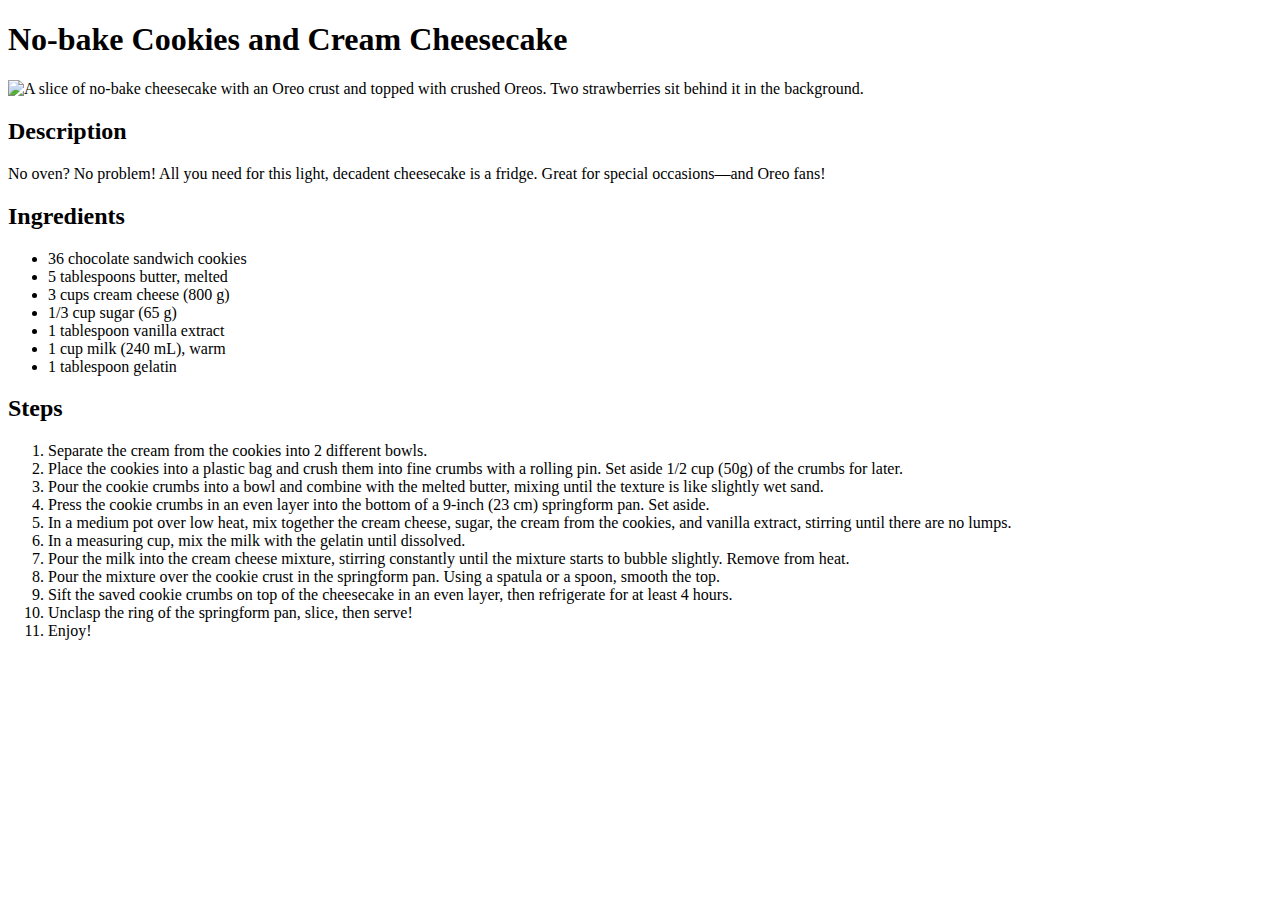
==== recipes/cheesecake.html @ 36e23eae "Initial version of recipe web pages" ====
<!DOCTYPE html>
<html lang="en">
    <head>
        <meta charset="utf-8">
        <title>No-bake Cookies and Cream Cheesecake</title>
    </head>

    <body>
        <h1>No-bake Cookies and Cream Cheesecake</h1>

        <img src="https://img.buzzfeed.com/video-api-prod/assets/7f814a4f46e942a1ababd2d1a0fe4500/BFV13545_NoBakeOreoCheesecake-ThumbTextless1080.jpg?resize=600:*&output-format=auto&output-quality=auto" alt="A slice of no-bake cheesecake with an Oreo crust and topped with crushed Oreos. Two strawberries sit behind it in the background." width="350">

        <h2>Description</h2>
        <p>No oven? No problem! All you need for this light, decadent cheesecake is a fridge. Great for special occasions—and Oreo fans!</p>
        
        <h2>Ingredients</h2>
        <ul>
            <li>36 chocolate sandwich cookies</li>
            <li>5 tablespoons butter, melted</li>
            <li>3 cups cream cheese (800 g)</li>
            <li>1/3 cup sugar (65 g)</li>
            <li>1 tablespoon vanilla extract</li>
            <li>1 cup milk (240 mL), warm</li>
            <li>1 tablespoon gelatin</li>
        </ul>

        <h2>Steps</h2>
        <ol>
            <li>Separate the cream from the cookies into 2 different bowls.</li>
            <li>Place the cookies into a plastic bag and crush them into fine crumbs with a rolling pin. Set aside 1/2 cup (50g) of the crumbs for later.</li>
            <li>Pour the cookie crumbs into a bowl and combine with the melted butter, mixing until the texture is like slightly wet sand.</li>
            <li>Press the cookie crumbs in an even layer into the bottom of a 9-inch (23 cm) springform pan. Set aside.</li>
            <li>In a medium pot over low heat, mix together the cream cheese, sugar, the cream from the cookies, and vanilla extract, stirring until there are no lumps.</li>
            <li>In a measuring cup, mix the milk with the gelatin until dissolved.</li>
            <li>Pour the milk into the cream cheese mixture, stirring constantly until the mixture starts to bubble slightly. Remove from heat.</li>
            <li>Pour the mixture over the cookie crust in the springform pan. Using a spatula or a spoon, smooth the top.</li>
            <li>Sift the saved cookie crumbs on top of the cheesecake in an even layer, then refrigerate for at least 4 hours.</li>
            <li>Unclasp the ring of the springform pan, slice, then serve!</li>
            <li>Enjoy!</li>
        </ol>
    </body>
</html>
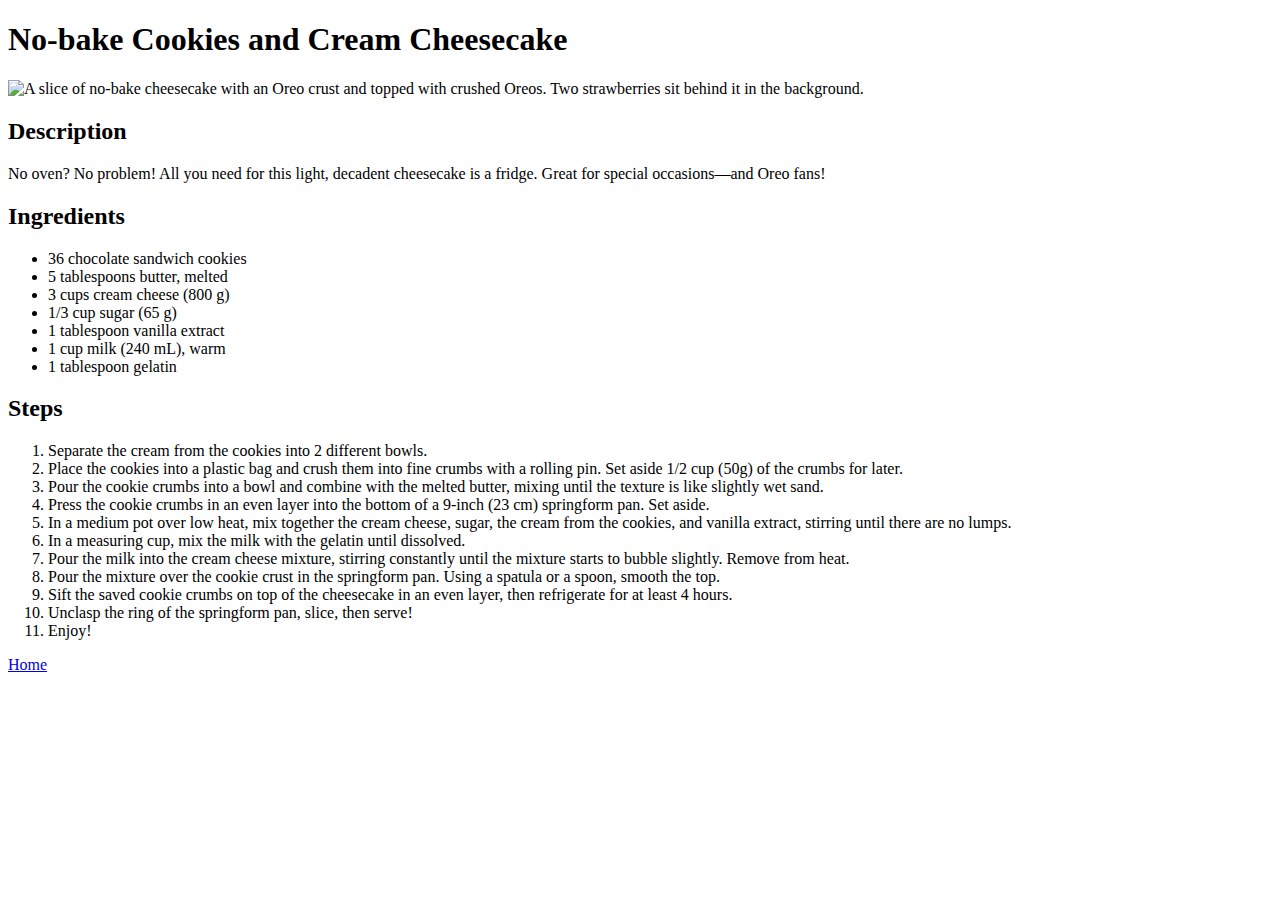
==== commit 7bd151b0: "Add links to recipes to navigate back to main page" ====
--- a/recipes/cheesecake.html
+++ b/recipes/cheesecake.html
@@ -38,5 +38,7 @@
             <li>Unclasp the ring of the springform pan, slice, then serve!</li>
             <li>Enjoy!</li>
         </ol>
+
+        <a href="../index.html">Home</a>
     </body>
 </html>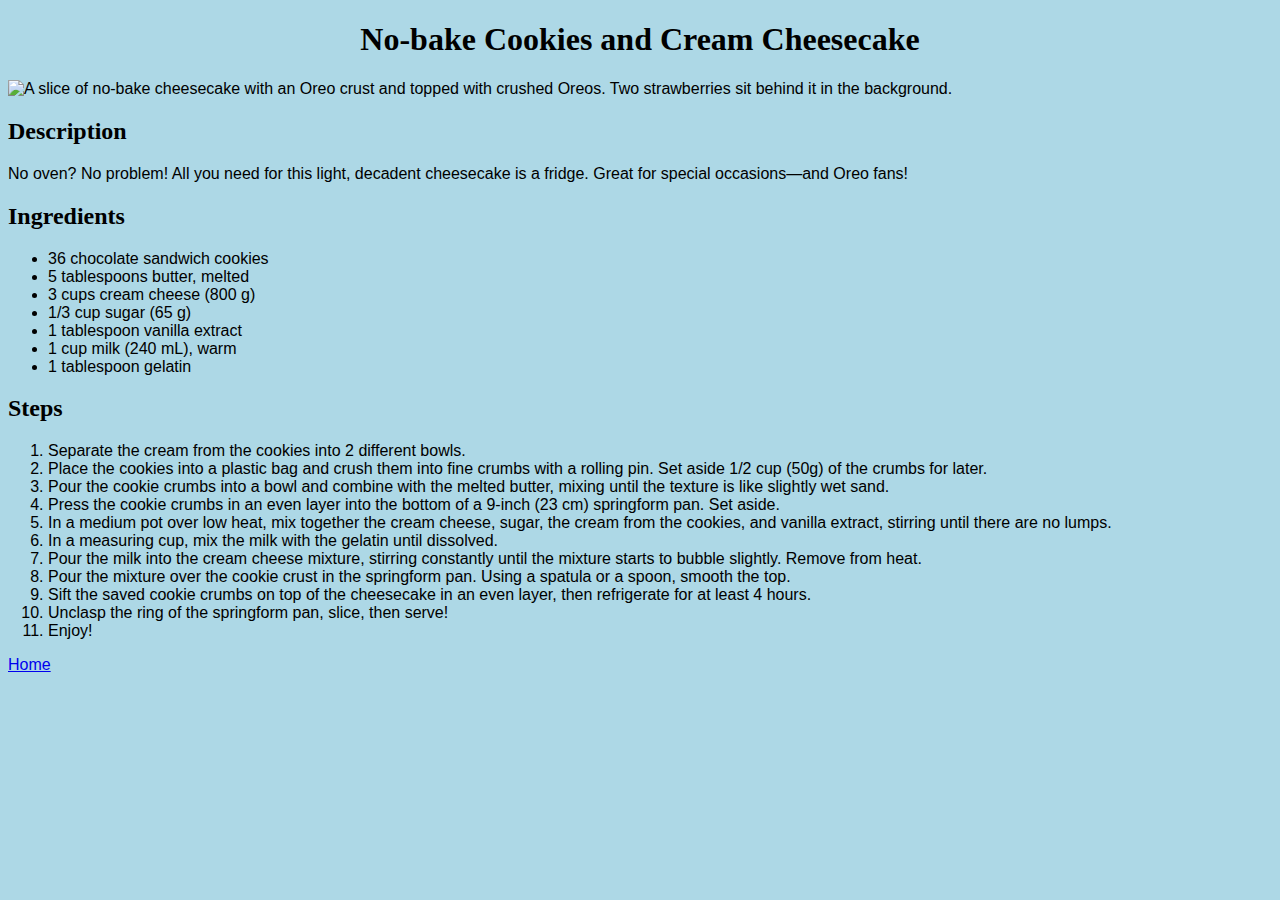
==== commit 45e4a55d: "Add basic CSS to web pages" ====
--- a/recipes/cheesecake.html
+++ b/recipes/cheesecake.html
@@ -3,12 +3,13 @@
     <head>
         <meta charset="utf-8">
         <title>No-bake Cookies and Cream Cheesecake</title>
+        <link rel="stylesheet" href="../style.css">
     </head>
 
     <body>
         <h1>No-bake Cookies and Cream Cheesecake</h1>
 
-        <img src="https://img.buzzfeed.com/video-api-prod/assets/7f814a4f46e942a1ababd2d1a0fe4500/BFV13545_NoBakeOreoCheesecake-ThumbTextless1080.jpg?resize=600:*&output-format=auto&output-quality=auto" alt="A slice of no-bake cheesecake with an Oreo crust and topped with crushed Oreos. Two strawberries sit behind it in the background." width="350">
+        <img src="https://img.buzzfeed.com/video-api-prod/assets/7f814a4f46e942a1ababd2d1a0fe4500/BFV13545_NoBakeOreoCheesecake-ThumbTextless1080.jpg?resize=600:*&output-format=auto&output-quality=auto" alt="A slice of no-bake cheesecake with an Oreo crust and topped with crushed Oreos. Two strawberries sit behind it in the background.">
 
         <h2>Description</h2>
         <p>No oven? No problem! All you need for this light, decadent cheesecake is a fridge. Great for special occasions—and Oreo fans!</p>
--- a/style.css
+++ b/style.css
@@ -0,0 +1,18 @@
+* {
+    background-color: lightblue;
+    font-family: Helvetica, sans-serif;
+}
+
+h1,
+h2 {
+    font-family: Georgia, serif;
+}
+
+h1 {
+    text-align: center;
+}
+
+img {
+    width: 300px;
+    height: auto;
+}